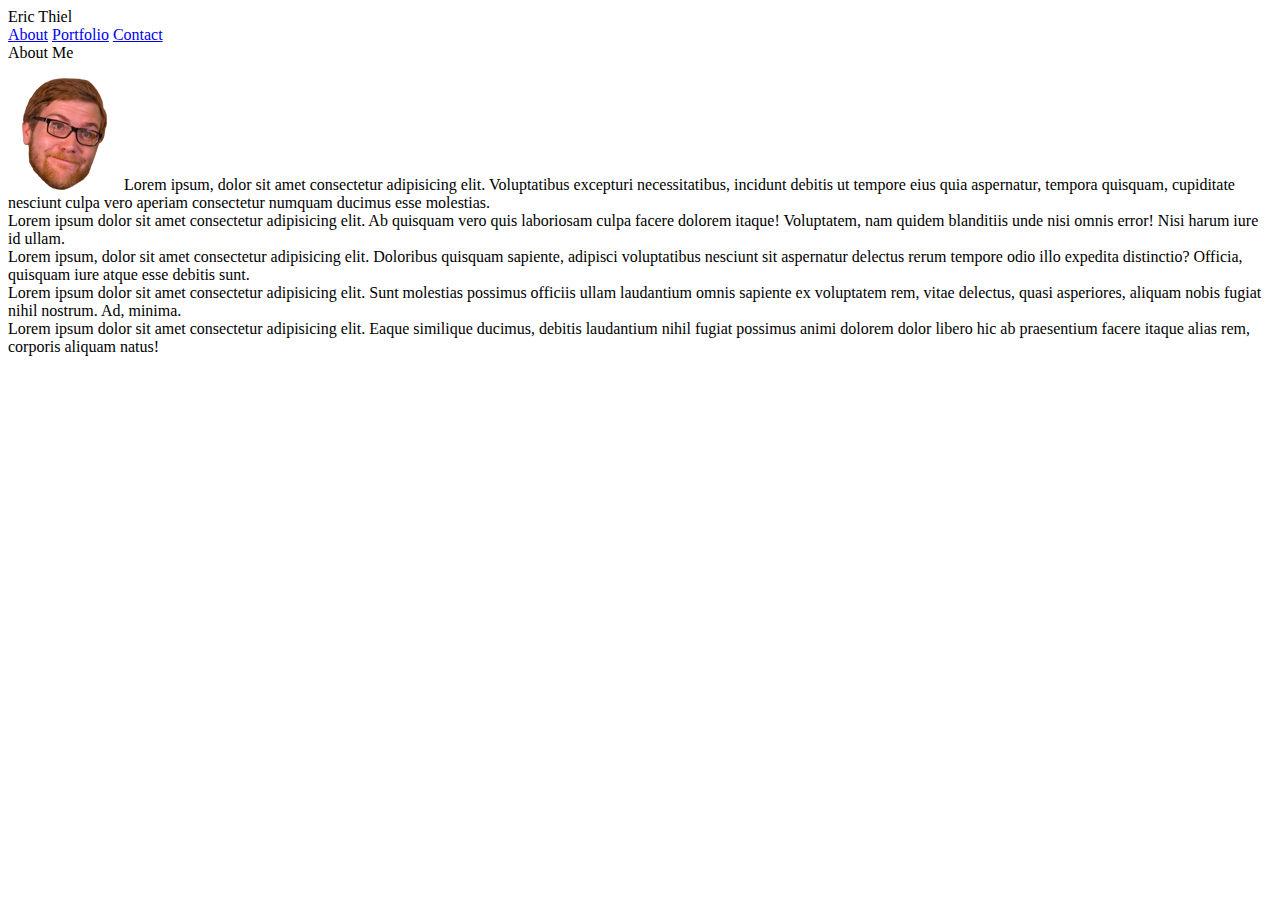
==== index.html @ 578275c9 "initial commit" ====
<!DOCTYPE html>
<html lang="en">
<!-- Head -->
<head>
  <meta charset="UTF-8">
  <meta name="viewport" content="width=device-width, initial-scale=1.0">
  <meta http-equiv="X-UA-Compatible" content="ie=edge">
  <title>Basic-Portfolio</title>
  <!-- Favicon -->
  <link rel="icon" href="../Basic-Portfolio/assets/images/face.png" type="image/jpg">
  <!-- CSS reference -->
  <link rel="stylesheet" href="../Basic-Portfolio/assets/css/style.css">
</head>
<body>
  <!-- Navigation Bar -->
  <header class="header">
    <div class="navBar">
      <!-- Navbar Name -->
      <div id="name"> Eric Thiel</div>
      <div class="navigationLinks">
        <!-- About Link -->
        <a href="../Basic-Portfolio/index.html" id="aboutLink">About</a>
        <!-- Portfolio Link -->
        <a href="../Basic-Portfolio/portfolio.html" id="portfolioLink">Portfolio</a>
        <!-- Contact Link -->
        <a href="../Basic-Portfolio/contact.html" id="contactLink">Contact</a>
      </div>
    </div>
  </header>

  <!-- Content Box-->
  <div class="pageContent">
    <!-- Content Title -->
    <div id="contentTitle">About Me</div>
    <!-- Primary Content -->
    <div id="aboutmeContent">
      
      <p>
      <!-- About Me Image -->
      <img src="assets/images/face.png" alt="eric smirk" id="ericSmirk">
      <!-- About Me Text -->
      Lorem ipsum, dolor sit amet consectetur adipisicing elit. Voluptatibus excepturi necessitatibus, incidunt debitis ut tempore eius quia aspernatur, tempora quisquam, cupiditate nesciunt culpa vero aperiam consectetur numquam ducimus esse molestias.
      <br>
      Lorem ipsum dolor sit amet consectetur adipisicing elit. Ab quisquam vero quis laboriosam culpa facere dolorem itaque! Voluptatem, nam quidem blanditiis unde nisi omnis error! Nisi harum iure id ullam.
      <br>
      Lorem ipsum, dolor sit amet consectetur adipisicing elit. Doloribus quisquam sapiente, adipisci voluptatibus nesciunt sit aspernatur delectus rerum tempore odio illo expedita distinctio? Officia, quisquam iure atque esse debitis sunt.
      <br>
      Lorem ipsum dolor sit amet consectetur adipisicing elit. Sunt molestias possimus officiis ullam laudantium omnis sapiente ex voluptatem rem, vitae delectus, quasi asperiores, aliquam nobis fugiat nihil nostrum. Ad, minima.
      <br>
      Lorem ipsum dolor sit amet consectetur adipisicing elit. Eaque similique ducimus, debitis laudantium nihil fugiat possimus animi dolorem dolor libero hic ab praesentium facere itaque alias rem, corporis aliquam natus!
      </p>
    </div>  
  </div>
  
  <!-- Spacer and Footer -->
  <div class="spacer"></div>
  <footer class="footer"></footer>
  
</body>
</html>
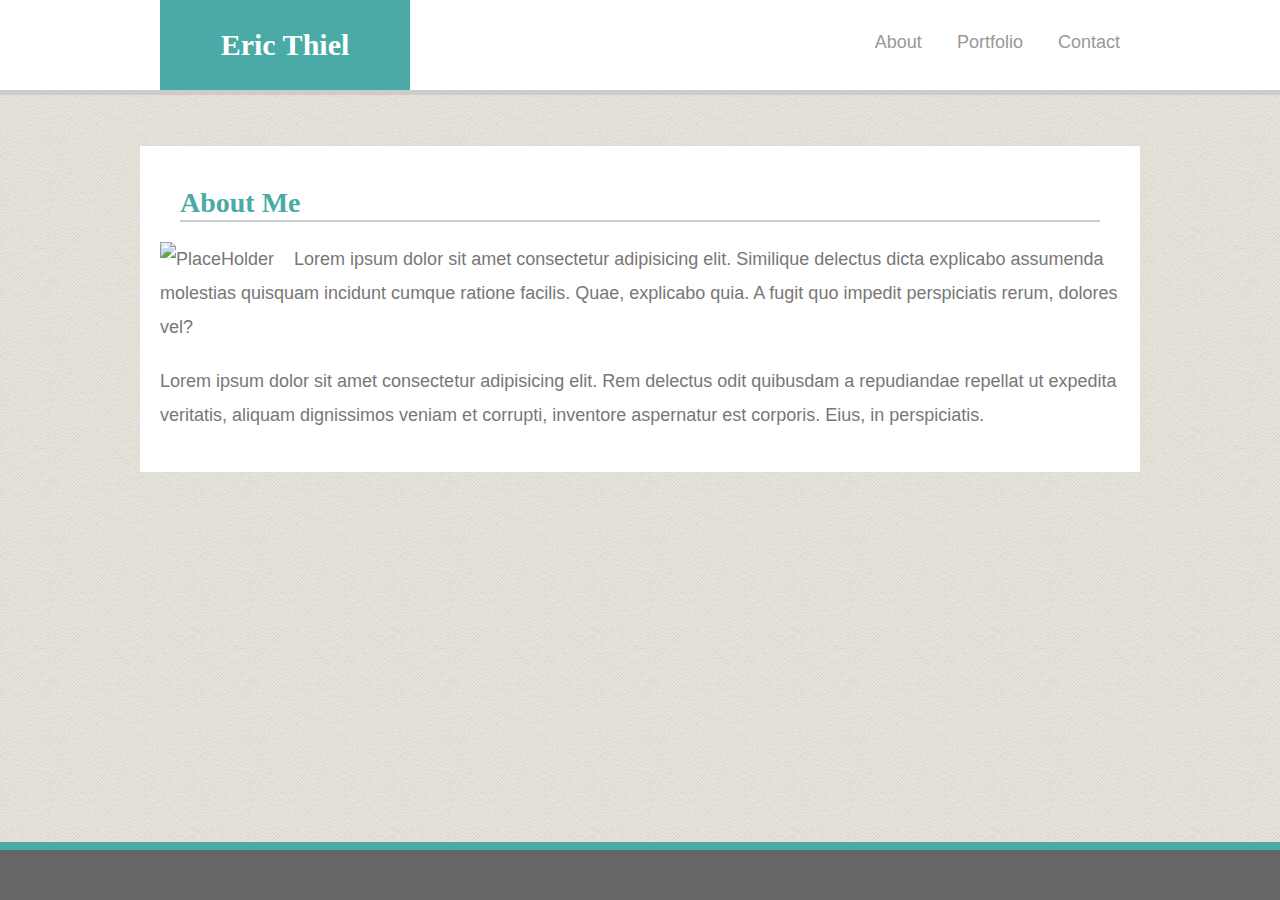
==== commit fce45f2a: "retooled css and simplified html" ====
--- a/index.html
+++ b/index.html
@@ -5,51 +5,37 @@
   <meta charset="UTF-8">
   <meta name="viewport" content="width=device-width, initial-scale=1.0">
   <meta http-equiv="X-UA-Compatible" content="ie=edge">
-  <title>Basic-Portfolio</title>
-  <!-- Favicon -->
-  <link rel="icon" href="../Basic-Portfolio/assets/images/face.png" type="image/jpg">
+  <title>Responsive-Portfolio</title>
   <!-- CSS reference -->
-  <link rel="stylesheet" href="../Basic-Portfolio/assets/css/style.css">
+  <link rel="stylesheet" href="assets/css/reset.css">
+  <link rel="stylesheet" href="assets/css/style.css">
 </head>
 <body>
   <!-- Navigation Bar -->
-  <header class="header">
-    <div class="navBar">
-      <!-- Navbar Name -->
-      <div id="name"> Eric Thiel</div>
-      <div class="navigationLinks">
-        <!-- About Link -->
-        <a href="../Basic-Portfolio/index.html" id="aboutLink">About</a>
-        <!-- Portfolio Link -->
-        <a href="../Basic-Portfolio/portfolio.html" id="portfolioLink">Portfolio</a>
-        <!-- Contact Link -->
-        <a href="../Basic-Portfolio/contact.html" id="contactLink">Contact</a>
-      </div>
+  <header>
+    <div class="container">
+      <div id="name">Eric Thiel</div>
+      <nav>
+        <a href="index.html">About</a>
+        <a href="portfolio.html">Portfolio</a>
+        <a href="contact.html">Contact</a>
+      </nav>
     </div>
   </header>
 
   <!-- Content Box-->
-  <div class="pageContent">
-    <!-- Content Title -->
-    <div id="contentTitle">About Me</div>
-    <!-- Primary Content -->
-    <div id="aboutmeContent">
-      
-      <p>
-      <!-- About Me Image -->
-      <img src="assets/images/face.png" alt="eric smirk" id="ericSmirk">
-      <!-- About Me Text -->
-      Lorem ipsum, dolor sit amet consectetur adipisicing elit. Voluptatibus excepturi necessitatibus, incidunt debitis ut tempore eius quia aspernatur, tempora quisquam, cupiditate nesciunt culpa vero aperiam consectetur numquam ducimus esse molestias.
-      <br>
-      Lorem ipsum dolor sit amet consectetur adipisicing elit. Ab quisquam vero quis laboriosam culpa facere dolorem itaque! Voluptatem, nam quidem blanditiis unde nisi omnis error! Nisi harum iure id ullam.
-      <br>
-      Lorem ipsum, dolor sit amet consectetur adipisicing elit. Doloribus quisquam sapiente, adipisci voluptatibus nesciunt sit aspernatur delectus rerum tempore odio illo expedita distinctio? Officia, quisquam iure atque esse debitis sunt.
-      <br>
-      Lorem ipsum dolor sit amet consectetur adipisicing elit. Sunt molestias possimus officiis ullam laudantium omnis sapiente ex voluptatem rem, vitae delectus, quasi asperiores, aliquam nobis fugiat nihil nostrum. Ad, minima.
-      <br>
-      Lorem ipsum dolor sit amet consectetur adipisicing elit. Eaque similique ducimus, debitis laudantium nihil fugiat possimus animi dolorem dolor libero hic ab praesentium facere itaque alias rem, corporis aliquam natus!
-      </p>
-    </div>  
+  <div class="container" id="pageContent" >
+    <h1 id="title">About Me</h1>
+
+    <img src="http://via.PlaceHolder.com/200" alt="PlaceHolder" id="image">
+
+    <p>
+      Lorem ipsum dolor sit amet consectetur adipisicing elit. Similique delectus dicta explicabo assumenda molestias quisquam incidunt cumque ratione facilis. Quae, explicabo quia. A fugit quo impedit perspiciatis rerum, dolores vel?
+    </p>
+    <p>
+      Lorem ipsum dolor sit amet consectetur adipisicing elit. Rem delectus odit quibusdam a repudiandae repellat ut expedita veritatis, aliquam dignissimos veniam et corrupti, inventore aspernatur est corporis. Eius, in perspiciatis.
+    </p>
+
   </div>
   
   <!-- Spacer and Footer -->
--- a/assets/css/style.css
+++ b/assets/css/style.css
@@ -0,0 +1,169 @@
+body{
+  font-family: Arial, Helvetica, sans-serif;
+  color: #777777;
+  background-image: url(../images/seamless_paper_texture.png);
+  font-size: 18px;
+  line-height: 34px;
+  display: flex;
+  flex-direction: column;
+  min-height: 100vh;
+}
+
+header{
+  background: #ffffff;
+  border-bottom: 5px solid #cccccc;
+  margin-bottom: 50px;
+  /* position: fixed; */
+  width: 100%;
+}
+
+p{
+  margin-bottom: 20px;
+}
+
+nav{
+  float: right;
+  margin-top: 25px;
+}
+
+nav a{
+  display: inline-block;
+  padding-left: 15px;
+  margin-left: 15px;
+  line-height: 18px;
+  color: #999;
+  text-decoration: none;
+}
+
+/*Navigation Bar*/
+.container{
+  width: 100%;
+  max-width: 960px;
+  margin: 0 auto;
+  clear: both;
+}
+/* Name Box */
+#name{
+  background:#4aaaa5;
+  color: #ffffff;
+  font-size: 30px;
+  font-family: Georgia, 'Times New Roman', Times, serif;
+  text-align: center;
+  float: left;
+  width: 250px;
+  height: 90px;
+  font-weight: bold;
+  line-height: 90px;
+}  
+
+/* About Me Content */
+#pageContent{
+  width: 100%;
+  background: #fff;
+  border: 1px solid #ddd;
+  max-width: 960px;
+  margin: 0 auto;
+  clear: both;
+  padding: 20px;
+}
+
+/* Content Title */
+#title{
+  margin: 20px;
+  margin-bottom: 20px;
+  font-family: Georgia, Times, "Times New Roman", serif;
+  font-weight: 700;
+  color: #4aaaa5;
+  border-bottom: 2px solid #cccccc;
+  font-size: 28px;
+}
+/* About Me Image */
+#image{
+  float: left;
+  margin-right: 20px;
+}
+
+/* Contact Content Body */
+#contactForm{
+  padding: 20px;
+  font-size: 18px;
+  line-height: 50%;
+}
+/* Name & Email boxes */
+input{
+  width:100%;
+  padding: 12px 20px;
+  margin: 8px 0;
+  box-sizing: border-box;
+  border: 2px solid #ccc;
+  border-radius: 4px;
+  background-color: #f8f8f8;
+}
+/* Message Box */
+textarea{
+  width: 100%;
+  height: 150px;
+  padding: 12px 20px;
+  box-sizing: border-box;
+  border: 2px solid #ccc;
+  border-radius: 4px;
+  background-color: #f8f8f8;
+  resize: none;
+
+}
+/* Submit Button */
+#contactSubmit{
+  background-color:#4aaaa5;
+  color: white;
+  padding: 15px 25px;
+  text-align: center;
+  text-decoration: none;
+  display: inline-block;
+  margin-top: 5px;
+}
+/* Image float  */
+#ericSmirk{
+  float: left;
+  margin-right: 20px;
+}
+
+/* Portfolio Image Gallery */
+.galleryCard {
+  position: relative;
+  width: 250px;
+  border: 1px solid #ccc;
+  float: left;
+  margin-left: 20px;
+  margin-top: 20px;
+  margin-right: 20px;
+  margin-bottom: 20px;
+}
+
+.desc {
+  position: absolute;
+  left: 0;
+  top: 66%;
+  width: 100%;
+  text-align: center;
+  font-size: 18px;
+  background-color: #4aaaa5;
+  color: #ffffff;
+  padding-top: 10px;
+  padding-bottom: 10px;
+}
+
+.cardPic { 
+  width: 100%;
+  height: auto;
+}
+
+/* Spacer */
+.spacer {
+  flex: 1;
+}
+/* footer */
+footer{
+  background-color: #666666;
+  border-top: 8px solid #4aaaa5;
+  height: 50px;
+}
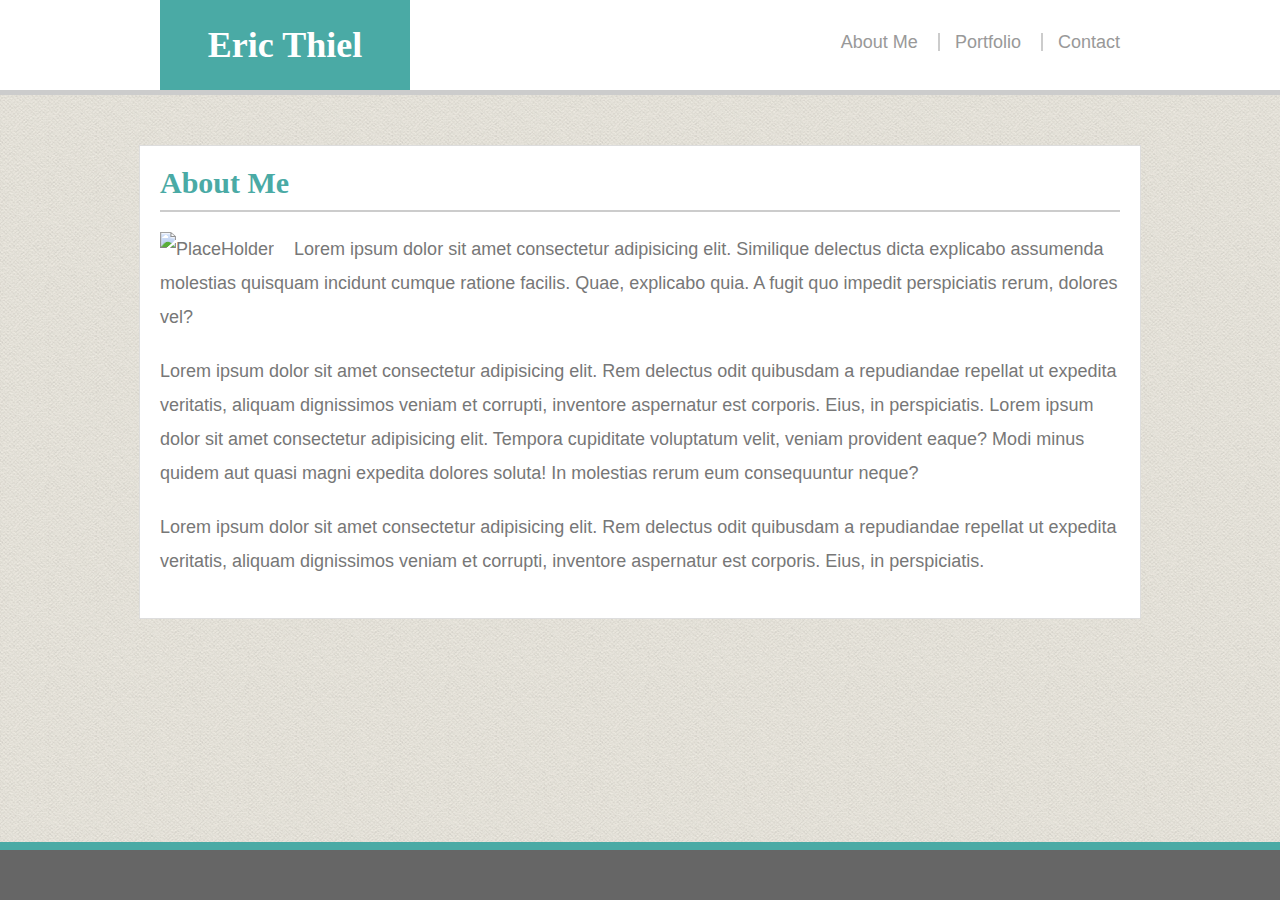
==== commit 9c0b92b9: "added media queries for responsiveness at different page widths" ====
--- a/index.html
+++ b/index.html
@@ -1,6 +1,5 @@
 <!DOCTYPE html>
 <html lang="en">
-<!-- Head -->
 <head>
   <meta charset="UTF-8">
   <meta name="viewport" content="width=device-width, initial-scale=1.0">
@@ -16,9 +15,9 @@
     <div class="container">
       <div id="name">Eric Thiel</div>
       <nav>
-        <a href="index.html">About</a>
-        <a href="portfolio.html">Portfolio</a>
-        <a href="contact.html">Contact</a>
+        <a href="index.html" class="navigation" id="about">About Me</a>
+        <a href="portfolio.html" class="navigation" id="portfolio">Portfolio</a>
+        <a href="contact.html" class="navigation" id="contact">Contact</a>
       </nav>
     </div>
   </header>
@@ -34,8 +33,12 @@
     </p>
     <p>
       Lorem ipsum dolor sit amet consectetur adipisicing elit. Rem delectus odit quibusdam a repudiandae repellat ut expedita veritatis, aliquam dignissimos veniam et corrupti, inventore aspernatur est corporis. Eius, in perspiciatis.
+      Lorem ipsum dolor sit amet consectetur adipisicing elit. Tempora cupiditate voluptatum velit, veniam provident eaque? Modi minus quidem aut quasi magni expedita dolores soluta! In molestias rerum eum consequuntur neque?
     </p>
-
+    <p>
+      Lorem ipsum dolor sit amet consectetur adipisicing elit. Rem delectus odit quibusdam a repudiandae repellat ut expedita veritatis, aliquam dignissimos veniam et corrupti, inventore aspernatur est corporis. Eius, in perspiciatis.
+    </p>
+ 
   </div>
   
   <!-- Spacer and Footer -->
--- a/assets/css/style.css
+++ b/assets/css/style.css
@@ -26,13 +26,17 @@
   margin-top: 25px;
 }
 
-nav a{
+.navigation{
   display: inline-block;
   padding-left: 15px;
   margin-left: 15px;
   line-height: 18px;
   color: #999;
   text-decoration: none;
+  border-left: 2px solid #cccccc;
+}
+#about{
+  border:none;
 }
 
 /*Navigation Bar*/
@@ -46,7 +50,7 @@
 #name{
   background:#4aaaa5;
   color: #ffffff;
-  font-size: 30px;
+  font-size: 36px;
   font-family: Georgia, 'Times New Roman', Times, serif;
   text-align: center;
   float: left;
@@ -56,40 +60,41 @@
   line-height: 90px;
 }  
 
-/* About Me Content */
+
 #pageContent{
   width: 100%;
   background: #fff;
   border: 1px solid #ddd;
   max-width: 960px;
-  margin: 0 auto;
   clear: both;
   padding: 20px;
-}
-
-/* Content Title */
+  margin-bottom: 50px;
+}
+
 #title{
-  margin: 20px;
   margin-bottom: 20px;
   font-family: Georgia, Times, "Times New Roman", serif;
   font-weight: 700;
   color: #4aaaa5;
   border-bottom: 2px solid #cccccc;
-  font-size: 28px;
-}
-/* About Me Image */
+  font-size: 30px;
+  padding-bottom: 10px;
+}
+
+/* About me Image */
 #image{
   float: left;
   margin-right: 20px;
 }
 
-/* Contact Content Body */
+
+/* Contact Form */
 #contactForm{
   padding: 20px;
   font-size: 18px;
   line-height: 50%;
 }
-/* Name & Email boxes */
+
 input{
   width:100%;
   padding: 12px 20px;
@@ -99,7 +104,7 @@
   border-radius: 4px;
   background-color: #f8f8f8;
 }
-/* Message Box */
+
 textarea{
   width: 100%;
   height: 150px;
@@ -111,7 +116,7 @@
   resize: none;
 
 }
-/* Submit Button */
+
 #contactSubmit{
   background-color:#4aaaa5;
   color: white;
@@ -121,11 +126,6 @@
   display: inline-block;
   margin-top: 5px;
 }
-/* Image float  */
-#ericSmirk{
-  float: left;
-  margin-right: 20px;
-}
 
 /* Portfolio Image Gallery */
 .galleryCard {
@@ -133,8 +133,6 @@
   width: 250px;
   border: 1px solid #ccc;
   float: left;
-  margin-left: 20px;
-  margin-top: 20px;
   margin-right: 20px;
   margin-bottom: 20px;
 }
@@ -167,3 +165,48 @@
   border-top: 8px solid #4aaaa5;
   height: 50px;
 }
+
+@media screen and (max-width: 980px) {
+  #pageContent{
+   width:66%;
+  }
+  .galleryCard{
+    width: 40%;
+  }
+ }
+ @media screen and (max-width: 768px) {
+   #contact{
+     margin-right: 20px;
+   }
+   #pageContent{
+     max-width: 768px;
+     width: 90%;
+   }
+   #image{
+     width:40%;
+   }
+ 
+ }
+ @media screen and (max-width: 640px) {
+  header {
+      position: static;
+  }
+  #image{
+    width:100%;
+  }
+  #name{
+    clear:both;
+    width:100%;
+  }
+  nav{
+    float:none;
+    clear:both;
+    text-align: center;
+  }
+  .navigation {
+    width:25%;
+  }
+  .galleryCard{
+    width: 100%;
+  }
+}